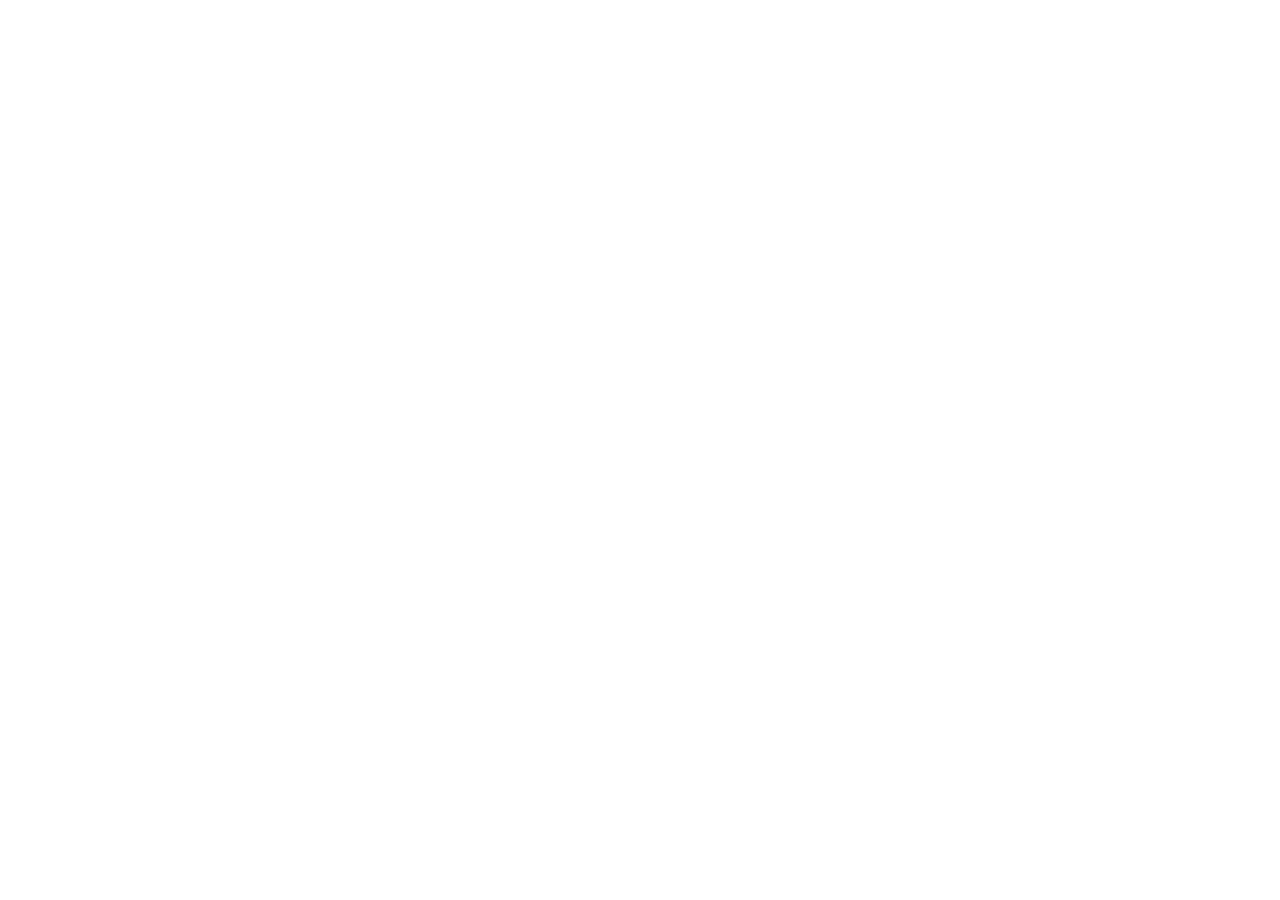
==== index.html @ 22271759 "Adding build/web for GitHub Pages" ====
<!DOCTYPE html>
<html lang="en">
<head>
  <meta charset="UTF-8">
  <meta name="viewport" content="width=device-width, initial-scale=1.0">
  <meta name="description" content="My Ecommerce Store">
  
  <script>
    if ('serviceWorker' in navigator) {
      navigator.serviceWorker.register('/service_worker.js')
        .then((registration) => {
          console.log("Custom Service Worker Registered:", registration);
  
          // Wait until the service worker is activated before using sync
          navigator.serviceWorker.ready.then((swRegistration) => {
            if ('sync' in swRegistration) {
              swRegistration.sync.register('sync-cart').then(() => {
                console.log("Background Sync Registered");
              }).catch((err) => {
                console.error("Background Sync Failed:", err);
              });
            } else {
              console.log("SyncManager not supported in this browser.");
            }
          });
        })
        .catch((error) => {
          console.log("Service Worker Registration Failed:", error);
        });
    }
  </script>
  
  
  <!-- PWA Manifest -->
  <link rel="manifest" href="manifest.json">

  <!-- Favicon -->
  <link rel="icon" type="image/png" href="favicon.png"/>

  <title>My Ecommerce Store</title>
</head>
<body>
  <script src="flutter_bootstrap.js" async></script>
</body>
</html>
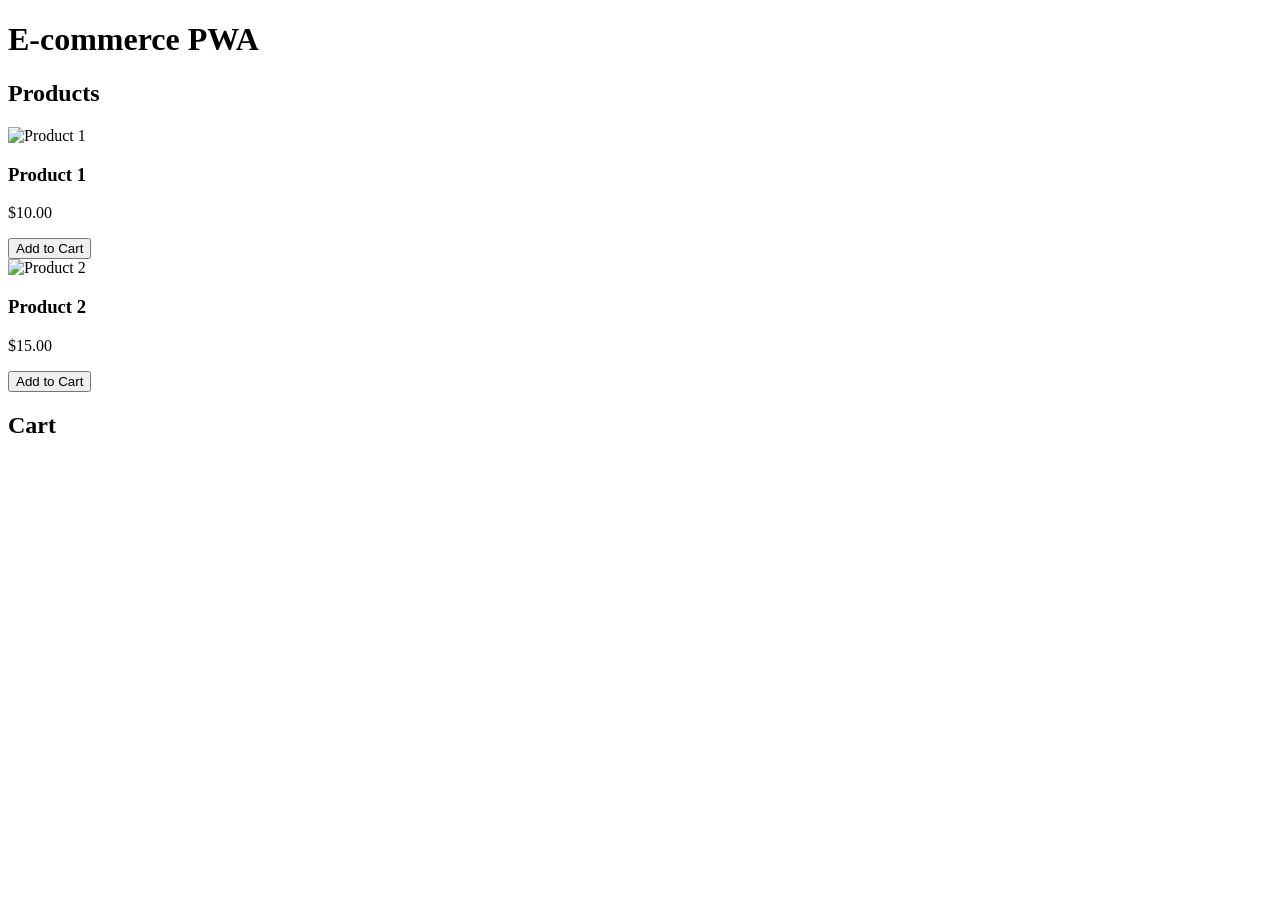
==== commit 11412e4c: "Update web build" ====
--- a/index.html
+++ b/index.html
@@ -1,45 +1,77 @@
 <!DOCTYPE html>
 <html lang="en">
 <head>
-  <meta charset="UTF-8">
-  <meta name="viewport" content="width=device-width, initial-scale=1.0">
-  <meta name="description" content="My Ecommerce Store">
-  
+  <meta charset="UTF-8" />
+  <meta name="viewport" content="width=device-width, initial-scale=1.0" />
+  <title>Simple E-commerce PWA</title>
+  <link rel="stylesheet" href="style.css" />
+  <link rel="manifest" href="manifest.json" />
+  <meta name="theme-color" content="#007BFF" />
+  <link rel="icon" type="image/png" href="favicon.png" />
+</head>
+<body>
+  <header>
+    <h1>E-commerce PWA</h1>
+  </header>
+
+  <main>
+    <h2>Products</h2>
+    <div class="products">
+      <div class="product">
+        <img src="Images/product1.png" alt="Product 1" />
+        <h3>Product 1</h3>
+        <p>$10.00</p>
+        <button onclick="addToCart('Product 1', 10)">Add to Cart</button>
+      </div>
+      <div class="product">
+        <img src="Images/product2.png" alt="Product 2" />
+        <h3>Product 2</h3>
+        <p>$15.00</p>
+        <button onclick="addToCart('Product 2', 15)">Add to Cart</button>
+      </div>
+    </div>
+
+    <h2>Cart</h2>
+    <ul id="cart-list"></ul>
+  </main>
+
+  <!-- Service Worker Registration -->
   <script>
     if ('serviceWorker' in navigator) {
       navigator.serviceWorker.register('/service_worker.js')
         .then((registration) => {
-          console.log("Custom Service Worker Registered:", registration);
-  
-          // Wait until the service worker is activated before using sync
+          console.log("Service Worker Registered:", registration);
           navigator.serviceWorker.ready.then((swRegistration) => {
             if ('sync' in swRegistration) {
-              swRegistration.sync.register('sync-cart').then(() => {
-                console.log("Background Sync Registered");
-              }).catch((err) => {
-                console.error("Background Sync Failed:", err);
-              });
-            } else {
-              console.log("SyncManager not supported in this browser.");
+              swRegistration.sync.register('sync-cart')
+                .then(() => console.log("Background Sync Registered"))
+                .catch((err) => console.error("Background Sync Failed:", err));
             }
           });
         })
-        .catch((error) => {
-          console.log("Service Worker Registration Failed:", error);
-        });
+        .catch((error) => console.log("Service Worker Registration Failed:", error));
     }
   </script>
-  
-  
-  <!-- PWA Manifest -->
-  <link rel="manifest" href="manifest.json">
 
-  <!-- Favicon -->
-  <link rel="icon" type="image/png" href="favicon.png"/>
+  <!-- Add-to-Cart Logic -->
+  <script>
+    const cart = [];
 
-  <title>My Ecommerce Store</title>
-</head>
-<body>
-  <script src="flutter_bootstrap.js" async></script>
+    function addToCart(productName, price) {
+      const item = { name: productName, price: price };
+      cart.push(item);
+      updateCartUI();
+    }
+
+    function updateCartUI() {
+      const cartList = document.getElementById("cart-list");
+      cartList.innerHTML = "";
+      cart.forEach((item) => {
+        const li = document.createElement("li");
+        li.textContent = `${item.name} - $${item.price.toFixed(2)}`;
+        cartList.appendChild(li);
+      });
+    }
+  </script>
 </body>
 </html>
